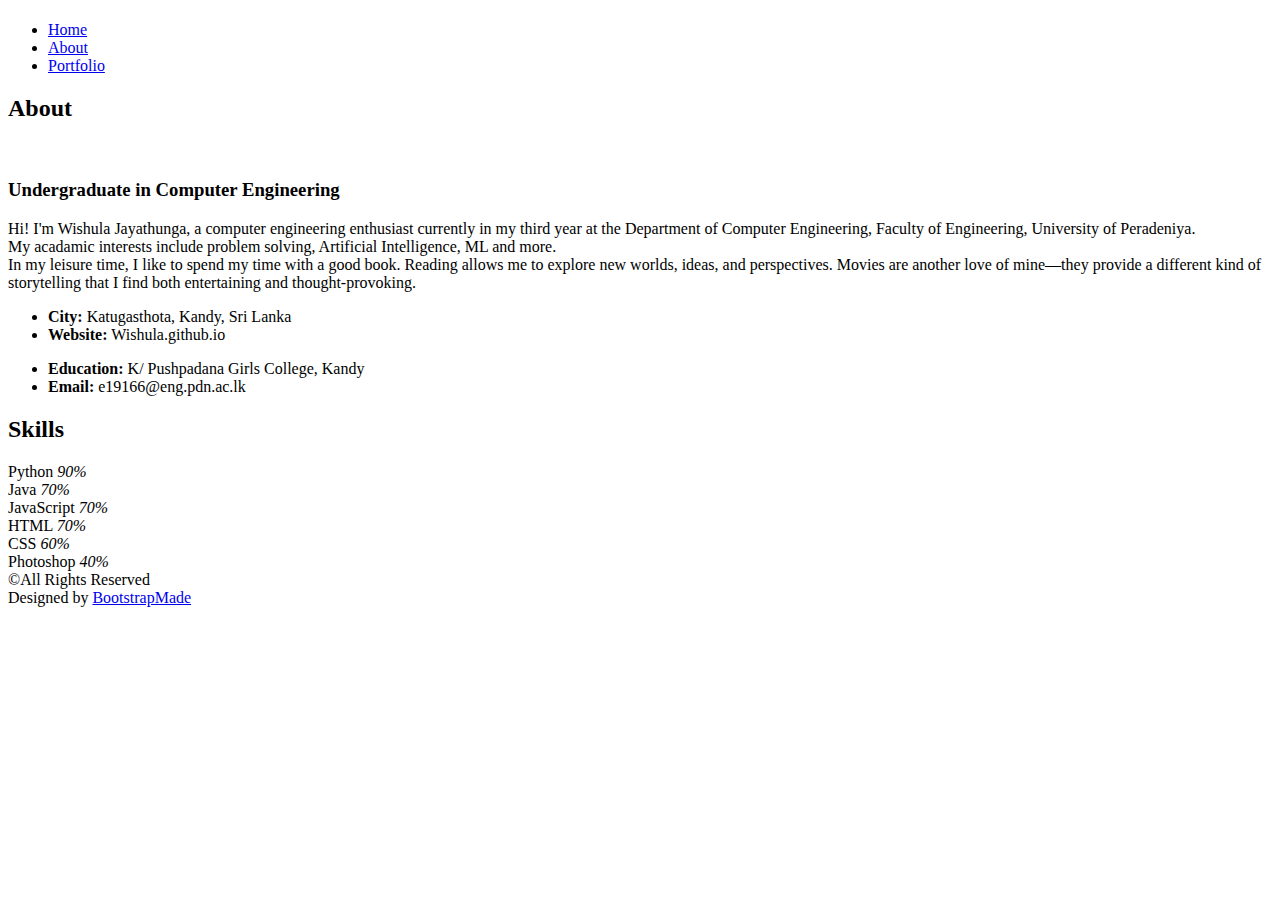
==== about.html @ 5cada528 "Update about.html" ====
<!DOCTYPE html>
<html lang="en">

<head>
  <meta charset="utf-8">
  <meta content="width=device-width, initial-scale=1.0" name="viewport">

  <title>About</title>
  <meta content="" name="description">
  <meta content="" name="keywords">

  <!-- Favicons -->
  <link href="assets/img/favicon.png" rel="icon">
  <link href="assets/img/apple-touch-icon.png" rel="apple-touch-icon">

  <!-- Google Fonts -->
  <link href="https://fonts.googleapis.com/css?family=Open+Sans:300,300i,400,400i,600,600i,700,700i|Raleway:300,300i,400,400i,500,500i,600,600i,700,700i|Poppins:300,300i,400,400i,500,500i,600,600i,700,700i" rel="stylesheet">

  <!-- Vendor CSS Files -->
  <link href="assets/vendor/aos/aos.css" rel="stylesheet">
  <link href="assets/vendor/bootstrap/css/bootstrap.min.css" rel="stylesheet">
  <link href="assets/vendor/bootstrap-icons/bootstrap-icons.css" rel="stylesheet">
  <link href="assets/vendor/boxicons/css/boxicons.min.css" rel="stylesheet">
  <link href="assets/vendor/glightbox/css/glightbox.min.css" rel="stylesheet">
  <link href="assets/vendor/swiper/swiper-bundle.min.css" rel="stylesheet">

  <!-- Template Main CSS File -->
  <link href="assets/css/style.css" rel="stylesheet">

  <!-- =======================================================
  * Template Name: Kelly
  * Updated: Sep 18 2023 with Bootstrap v5.3.2
  * Template URL: https://bootstrapmade.com/kelly-free-bootstrap-cv-resume-html-template/
  * Author: BootstrapMade.com
  * License: https://bootstrapmade.com/license/
  ======================================================== -->
</head>

<body>

  <!-- ======= Header ======= -->
  <header id="header" class="fixed-top">
    <div class="container-fluid d-flex justify-content-between align-items-center">

      <h1 class="logo me-auto me-lg-0"><a href="index.html"></a></h1>
      <!-- Uncomment below if you prefer to use an image logo -->
      <!-- <a href="index.html" class="logo"><img src="assets/img/logo.png" alt="" class="img-fluid"></a>-->

      <nav id="navbar" class="navbar order-last order-lg-0">
        <ul>
          <li><a href="index.html">Home</a></li>
          <li><a class="active" href="about.html">About</a></li>
          <li><a href="portfolio.html">Portfolio</a></li>
        </ul>
        <i class="bi bi-list mobile-nav-toggle"></i>
      </nav><!-- .navbar -->

      <div class="header-social-links">
        <a href="https://github.com/e19166" class="github"><i class="bi bi-github"></i></a>
        
      </div>

    </div>

  </header><!-- End Header -->

  <main id="main">

    <!-- ======= About Section ======= -->
    <section id="about" class="about">
      <div class="container" data-aos="fade-up">

        <div class="section-title">
          <h2>About</h2>
        </div>

        <div class="row">
          <div class="col-lg-4">
            <img src="assets/img/e19408.jpg" class="img-fluid" alt="">
          </div>
          <div class="col-lg-8 pt-4 pt-lg-0 content">
            <h3>Undergraduate in Computer Engineering</h3>
            <p class="fst-italic">
              Hi! I'm Wishula Jayathunga, a computer engineering enthusiast currently in my third year at the Department of Computer Engineering, Faculty of Engineering, University of Peradeniya.</br>
              My acadamic interests include problem solving, Artificial Intelligence, ML and more.</br>
              In my leisure time, I like to spend my time with a good book. Reading allows me to explore new worlds, ideas, and perspectives. 
              Movies are another love of mine—they provide a different kind of storytelling that I find both entertaining and thought-provoking.</br>
            </p>
            <div class="row">
              <div class="col-lg-6">
                <ul>
                  <!-- <li><i class="bi bi-rounded-right"></i> <strong>Birthday:</strong> 1 May 1995</li> -->
                  <li><i class="bi bi-rounded-right"></i> <strong>City:</strong> Katugasthota, Kandy, Sri Lanka</li>
                  <li><i class="bi bi-rounded-right"></i> <strong>Website:</strong> Wishula.github.io </li>
                </ul>
              </div>
              <div class="col-lg-6">
                <ul>
                  <li><i class="bi bi-rounded-right"></i> <strong>Education:</strong> K/ Pushpadana Girls College, Kandy</li>
                  <li><i class="bi bi-rounded-right"></i> <strong>Email:</strong> e19166@eng.pdn.ac.lk</li>
                </ul>
              </div>
        </div>

      </div>
    </section><!-- End About Section -->

    <!-- ======= Skills Section ======= -->
    <section id="skills" class="skills">
      <div class="container" data-aos="fade-up">

        <div class="section-title">
          <h2>Skills</h2>
        </div>

        <div class="row skills-content">

          <div class="col-lg-6">

            <div class="progress">
              <span class="skill">Python <i class="val">90%</i></span>
              <div class="progress-bar-wrap">
                <div class="progress-bar" role="progressbar" aria-valuenow="90" aria-valuemin="0" aria-valuemax="100"></div>
              </div>
            </div>

            <div class="progress">
              <span class="skill">Java <i class="val">70%</i></span>
              <div class="progress-bar-wrap">
                <div class="progress-bar" role="progressbar" aria-valuenow="70" aria-valuemin="0" aria-valuemax="100"></div>
              </div>
            </div>

            <div class="progress">
              <span class="skill">JavaScript <i class="val">70%</i></span>
              <div class="progress-bar-wrap">
                <div class="progress-bar" role="progressbar" aria-valuenow="75" aria-valuemin="0" aria-valuemax="100"></div>
              </div>
            </div>

          </div>

          <div class="col-lg-6">

            <div class="progress">
              <span class="skill">HTML <i class="val">70%</i></span>
              <div class="progress-bar-wrap">
                <div class="progress-bar" role="progressbar" aria-valuenow="80" aria-valuemin="0" aria-valuemax="100"></div>
              </div>
            </div>

            <div class="progress">
              <span class="skill">CSS <i class="val">60%</i></span>
              <div class="progress-bar-wrap">
                <div class="progress-bar" role="progressbar" aria-valuenow="90" aria-valuemin="0" aria-valuemax="100"></div>
              </div>
            </div>

            <div class="progress">
              <span class="skill">Photoshop <i class="val">40%</i></span>
              <div class="progress-bar-wrap">
                <div class="progress-bar" role="progressbar" aria-valuenow="55" aria-valuemin="0" aria-valuemax="100"></div>
              </div>
            </div>

          </div>

        </div>

      </div>
    </section><!-- End Skills Section -->


  </main><!-- End #main -->

  <!-- ======= Footer ======= -->
  <footer id="footer">
    <div class="container">
      <div class="copyright">
        &copy;All Rights Reserved
      </div>
      <div class="credits">
        <!-- All the links in the footer should remain intact. -->
        <!-- You can delete the links only if you purchased the pro version. -->
        <!-- Licensing information: https://bootstrapmade.com/license/ -->
        <!-- Purchase the pro version with working PHP/AJAX contact form: https://bootstrapmade.com/kelly-free-bootstrap-cv-resume-html-template/ -->
        Designed by <a href="https://bootstrapmade.com/">BootstrapMade</a>
      </div>
    </div>
  </footer><!-- End  Footer -->

  <div id="preloader"></div>
  <a href="#" class="back-to-top d-flex align-items-center justify-content-center"><i class="bi bi-arrow-up-short"></i></a>

  <!-- Vendor JS Files -->
  <script src="assets/vendor/purecounter/purecounter_vanilla.js"></script>
  <script src="assets/vendor/aos/aos.js"></script>
  <script src="assets/vendor/bootstrap/js/bootstrap.bundle.min.js"></script>
  <script src="assets/vendor/glightbox/js/glightbox.min.js"></script>
  <script src="assets/vendor/isotope-layout/isotope.pkgd.min.js"></script>
  <script src="assets/vendor/swiper/swiper-bundle.min.js"></script>
  <script src="assets/vendor/waypoints/noframework.waypoints.js"></script>
  <script src="assets/vendor/php-email-form/validate.js"></script>

  <!-- Template Main JS File -->
  <script src="assets/js/main.js"></script>

</body>

</html>
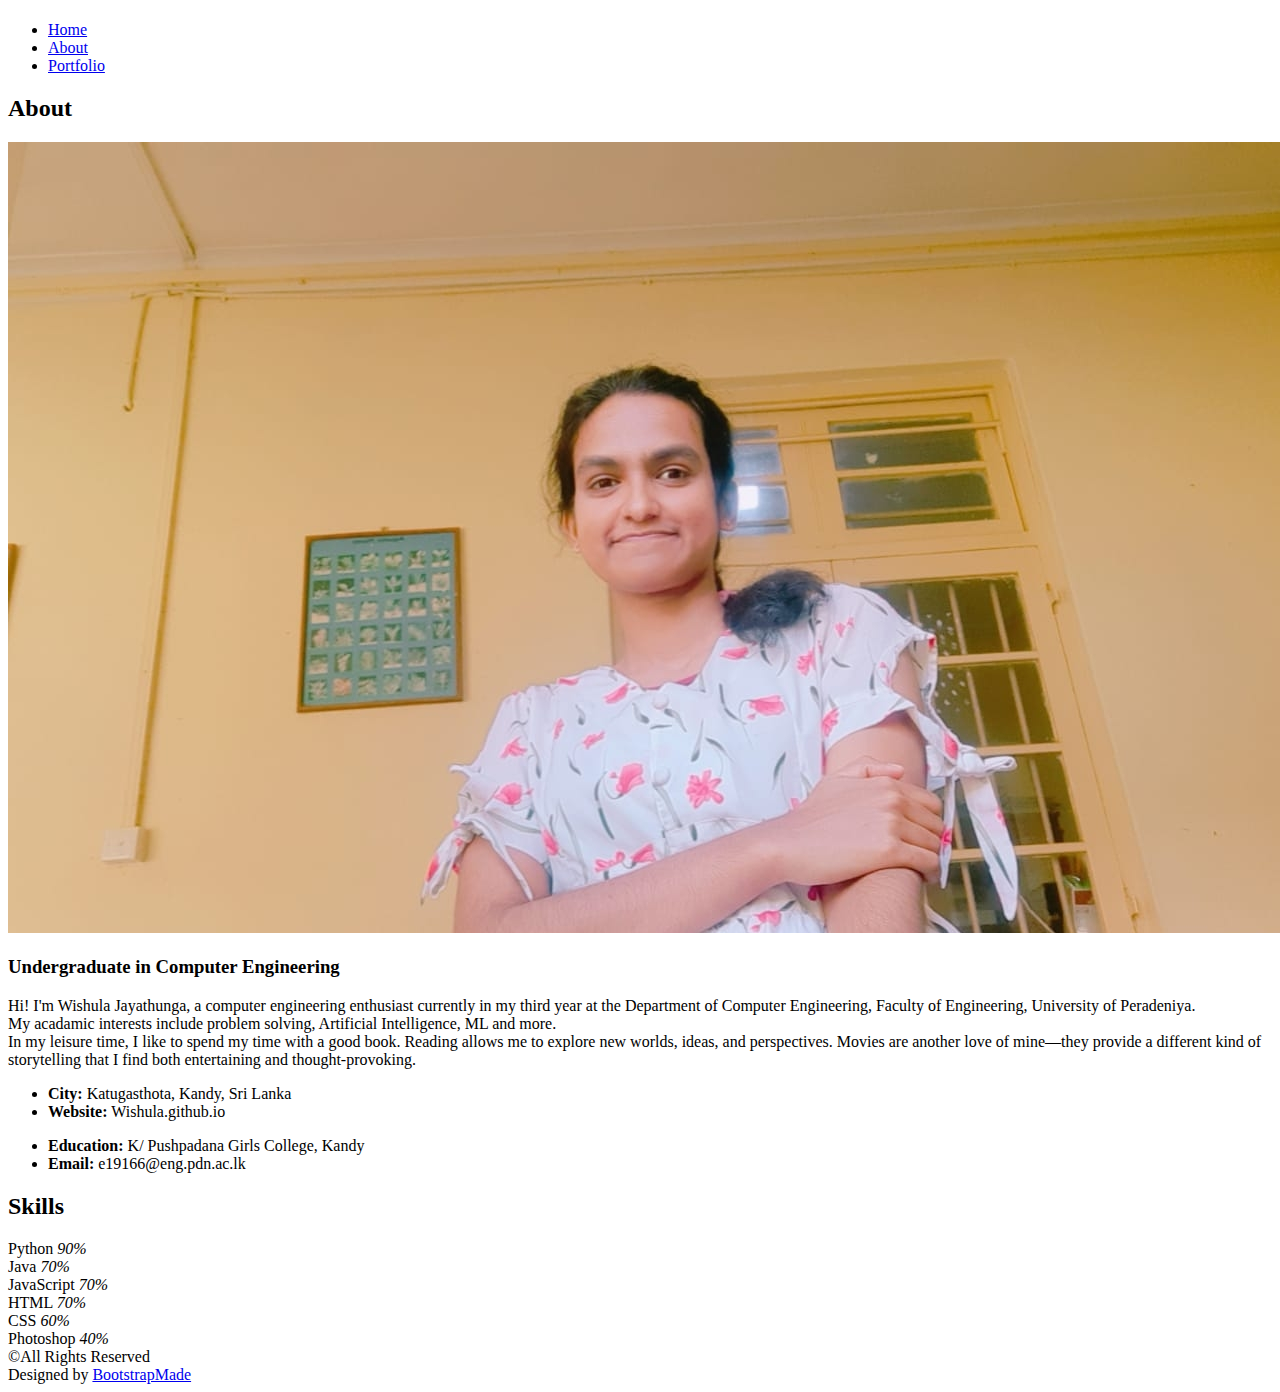
==== commit 56840a0b: "Update about.html" ====
--- a/about.html
+++ b/about.html
@@ -76,7 +76,7 @@
 
         <div class="row">
           <div class="col-lg-4">
-            <img src="assets/img/e19408.jpg" class="img-fluid" alt="">
+            <img src="assets/img/IMG-20210509-WA0016-1.jpg" class="img-fluid" alt="">
           </div>
           <div class="col-lg-8 pt-4 pt-lg-0 content">
             <h3>Undergraduate in Computer Engineering</h3>
